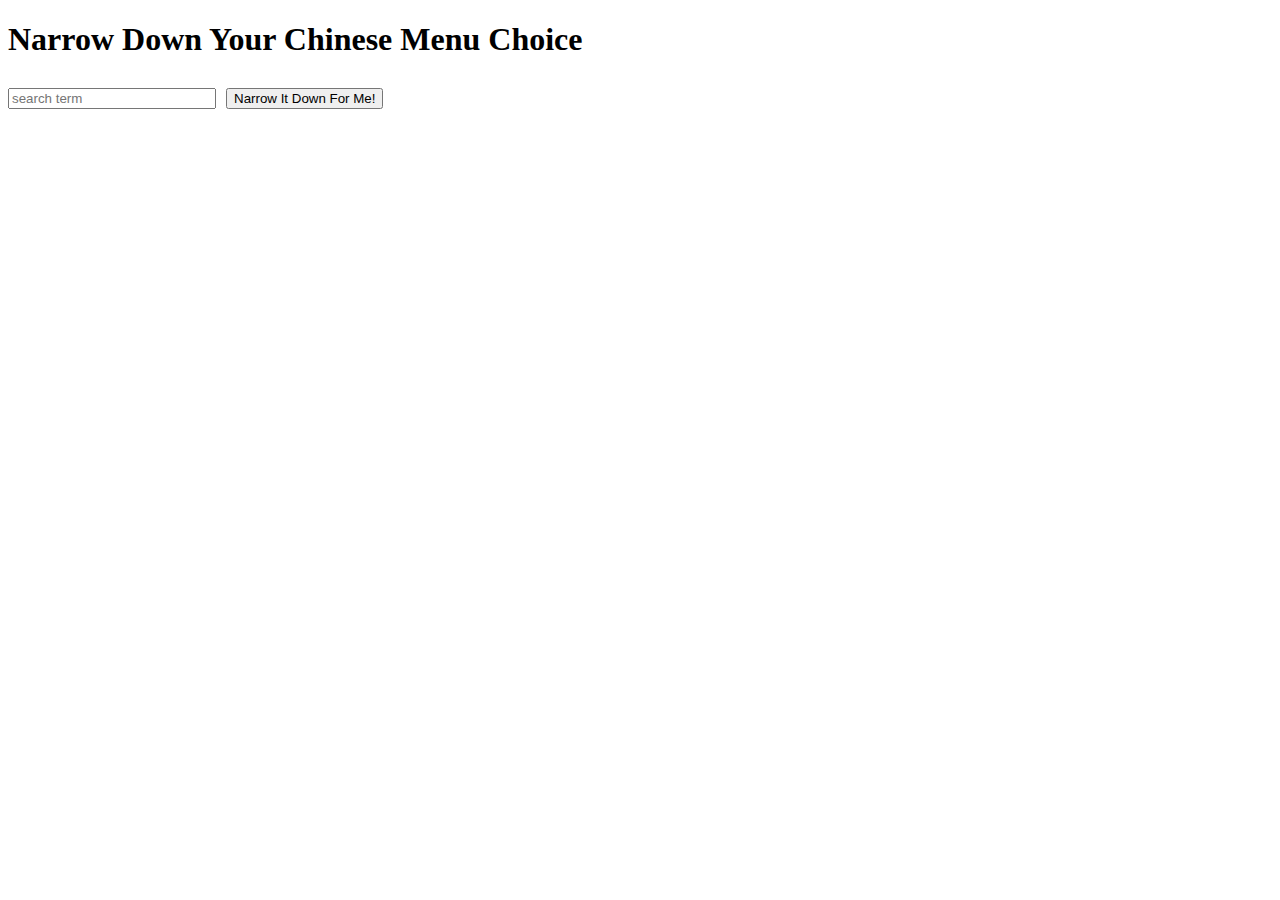
==== module3-solution/index.html @ 611e06d0 "module3-solution: showing and reaching data working" ====
<!doctype html>
<html lang="en" ng-app="NarrowItDownApp">

<head>
  <title>Narrow Down Your Menu Choice</title>
  <meta name="viewport" content="width=device-width, initial-scale=1">
  <!-- <link rel="stylesheet" href="styles/bootstrap.min.css"> -->
  <link rel="stylesheet" href="https://maxcdn.bootstrapcdn.com/bootstrap/4.0.0-alpha.6/css/bootstrap.min.css" integrity="sha384-rwoIResjU2yc3z8GV/NPeZWAv56rSmLldC3R/AZzGRnGxQQKnKkoFVhFQhNUwEyJ"
    crossorigin="anonymous">
  <link rel="stylesheet" href="styles/styles.css">
  <script src="angular.min.js"></script>
  <script src="app.js"></script>
</head>

<body>
  <div class="container" ng-controller="NarrowItDownController as menu">

    <div class="row">
      <div class="col-sm-12">
        <h1>Narrow Down Your Chinese Menu Choice</h1>
        <div class="form-group">
          <input type="text" placeholder="search term" class="form-control" ng-model="menu.searchTerm">
        </div>
        <div class="form-group narrow-button">
          <button class="btn btn-primary" ng-click="menu.getMenuItems()">Narrow It Down For Me!</button>
        </div>
      </div class="col-sm-12">
    </div class="row">
    <!-- 
    Once your app goes through all the items, it should display the found list of items. 
    Each item in the list should show the name of the menu item, its short_name, 
    and the description. 
     -->
    <found-items found="menu.found"></found-items>
    <!-- found-items="...." on-remove="...."  -->
    <!-- You should also provide a "Don't want this one!" button next to each 
      item in the list to give the user the ability to remove an item from that 
      list. -->

    <!-- If nothing is found as a result of the search OR if the user leaves the
       textbox empty and clicks the "Narrow It Down For Me!" button, you should 
       simply display the message "Nothing found".

 -->
  </div>

</body>

</html>
---- module3-solution/styles/styles.css ----
h1 {
  margin-bottom: 30px;
}

.card{
  min-width: 20vw; 
  margin: 20px;
  max-width: 33vw;
}


input[type="text"] {
  width: 200px;
  float: left;
}
.narrow-button {
  float: left;
  margin-left: 10px;
}
.loader {
  display: none;
  margin-left: 5px;
  font-size: 10px;
  float: left;
  border-top: 1.1em solid rgba(147, 147, 147, 0.2);
  border-right: 1.1em solid rgba(147, 147, 147, 0.2);
  border-bottom: 1.1em solid rgba(147, 147, 147, 0.2);
  border-left: 1.1em solid #676767;
  -webkit-transform: translateZ(0);
  -ms-transform: translateZ(0);
  transform: translateZ(0);
  -webkit-animation: load8 1.1s infinite linear;
  animation: load8 1.1s infinite linear;
}
.loader,
.loader:after {
  border-radius: 50%;
  width: 3em;
  height: 3em;
}
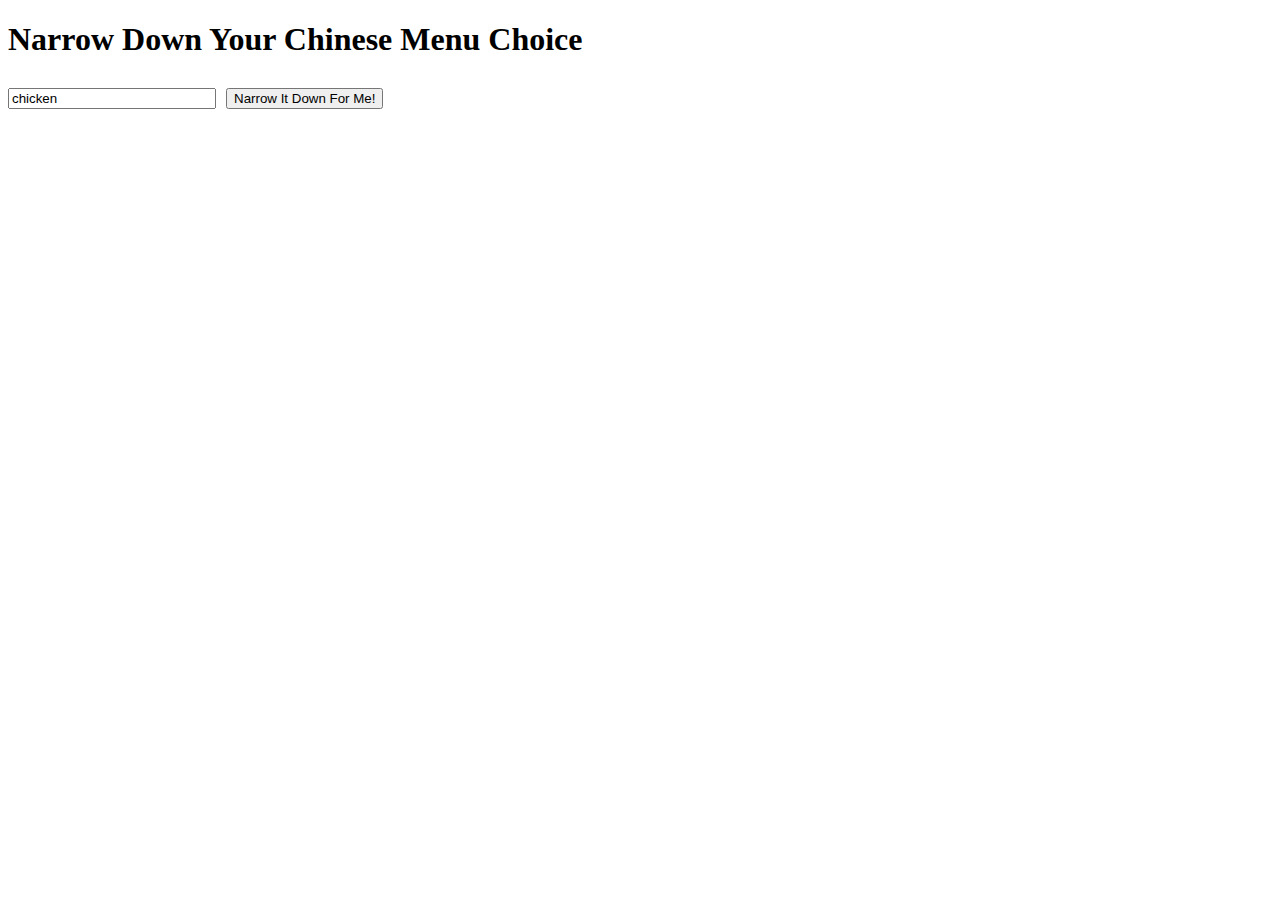
==== commit 4c270eb4: "module3-solution: finished" ====
--- a/module3-solution/index.html
+++ b/module3-solution/index.html
@@ -31,7 +31,7 @@
     Each item in the list should show the name of the menu item, its short_name, 
     and the description. 
      -->
-    <found-items found="menu.found"></found-items>
+    <found-items found="menu.found" on-remove="menu.removeItem(index)"></found-items>
     <!-- found-items="...." on-remove="...."  -->
     <!-- You should also provide a "Don't want this one!" button next to each 
       item in the list to give the user the ability to remove an item from that 
--- a/module3-solution/styles/styles.css
+++ b/module3-solution/styles/styles.css
@@ -8,6 +8,10 @@
   max-width: 33vw;
 }
 
+.message-result{
+  color: red;
+  font-size: 2em;
+}
 
 input[type="text"] {
   width: 200px;
